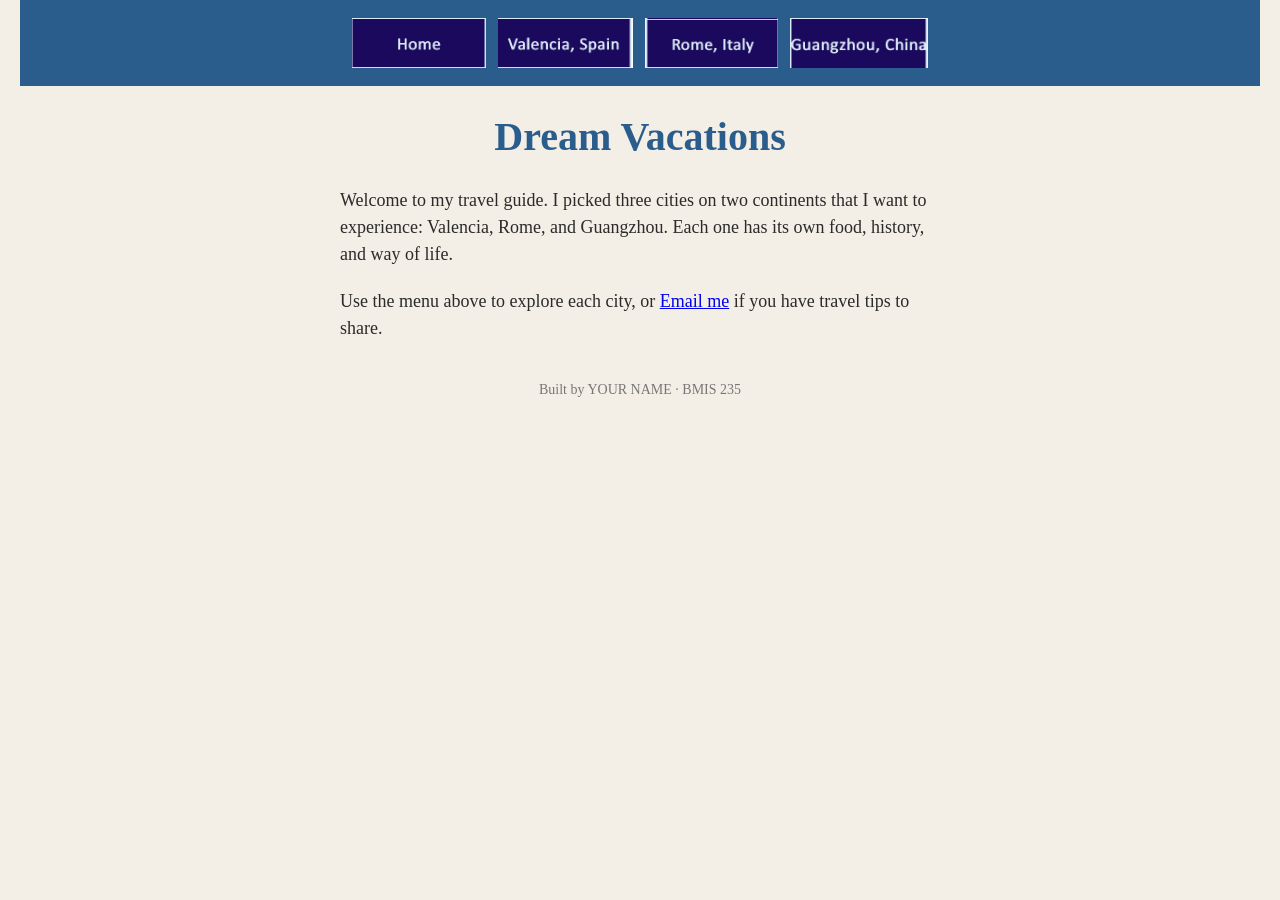
==== index.html @ 8c16be6b "Update index.html" ====
<!DOCTYPE html>
<!--
  Author: YOUR NAME
  GU username: YOUR-GU-USERNAME
  Course: BMIS 235 - HTML-3
-->
<html lang="en">
<head>
<meta charset="utf-8">
<meta name="author" content="YOUR NAME">
<title>Home</title>

<!-- this one line connects the page to the stylesheet -->
<link rel="stylesheet" href="styles.css">
</head>
<body>

<!-- ===== MENU ============================================================
     The menu is four links. Each link wraps an image instead of words.
     Build it once on this page, check that every link works,
     then copy the whole <nav> block and paste it over the menu on the
     other three pages, so every page has the exact same menu.
     ===================================================================== -->
<nav>
    <a href="index.html"><img src="img/home.png" alt="Home"></a>
    <a href="spain.html"><img src="img/spain.png" alt="Spain"></a>
    <a href="italy.html"><img src="img/italy.png" alt="Italy"></a>
    <a href="china.html"><img src="img/china.png" alt="China"></a>
   
</nav>

<h1>Dream Vacations</h1>
<p>Welcome to my travel guide. I picked three cities on two continents that I want to experience: Valencia, Rome, and Guangzhou. Each one has its own food, history, and way of life.</p>
<p>Use the menu above to explore each city, or <a href="mailto:you@zagmail.gonzaga.edu">Email me</a> if you have travel tips to share.</p>

<!-- ===== SHOWCASE ======================================================
     This box is empty on purpose. In Part 7 you paste an interactive
     graphic BETWEEN the opening <div> and the closing </div> below.
     ===================================================================== -->
<div class="showcase"></div>

<!-- Footer: fill in your name -->
<footer>Built by YOUR NAME &middot; BMIS 235</footer>

</body>
</html>
---- styles.css ----
/* =====================================================================
   styles.css  ·  YOUR BRAND
   ---------------------------------------------------------------------
   This one file is your brand guide. Every page that links to it gets
   the same font, the same colors and the same spacing.
   Change a color here once, and every page changes.

   Use the same font and colors you picked for your Excel menu images,
   so the menu and the pages look like one brand.
   ===================================================================== */

body {
    font-family: Georgia, "Times New Roman", serif;
    background-color: #f4efe6;
    color: #2b2b2b;
    margin: 0;
    padding: 0 20px 40px 20px;
}

/* the menu at the top of every page */
nav {
    background-color: #2b5d8c;
    padding: 14px;
    text-align: center;
}

/* every image inside the menu is forced to the same height.
   If your images still look different sizes, their WIDTHS are
   different: go back to Excel and make every cell the same size. */
nav img {
    height: 50px;
    margin: 4px;
    vertical-align: middle;
}

/* no underline or border around the image links */
nav a {
    text-decoration: none;
}

h1 {
    color: #2b5d8c;
    text-align: center;
    font-size: 40px;
}

p {
    max-width: 600px;
    margin: 20px auto;
    font-size: 18px;
    line-height: 1.5;
}

footer {
    text-align: center;
    font-size: 14px;
    color: #777777;
    margin-top: 40px;
}
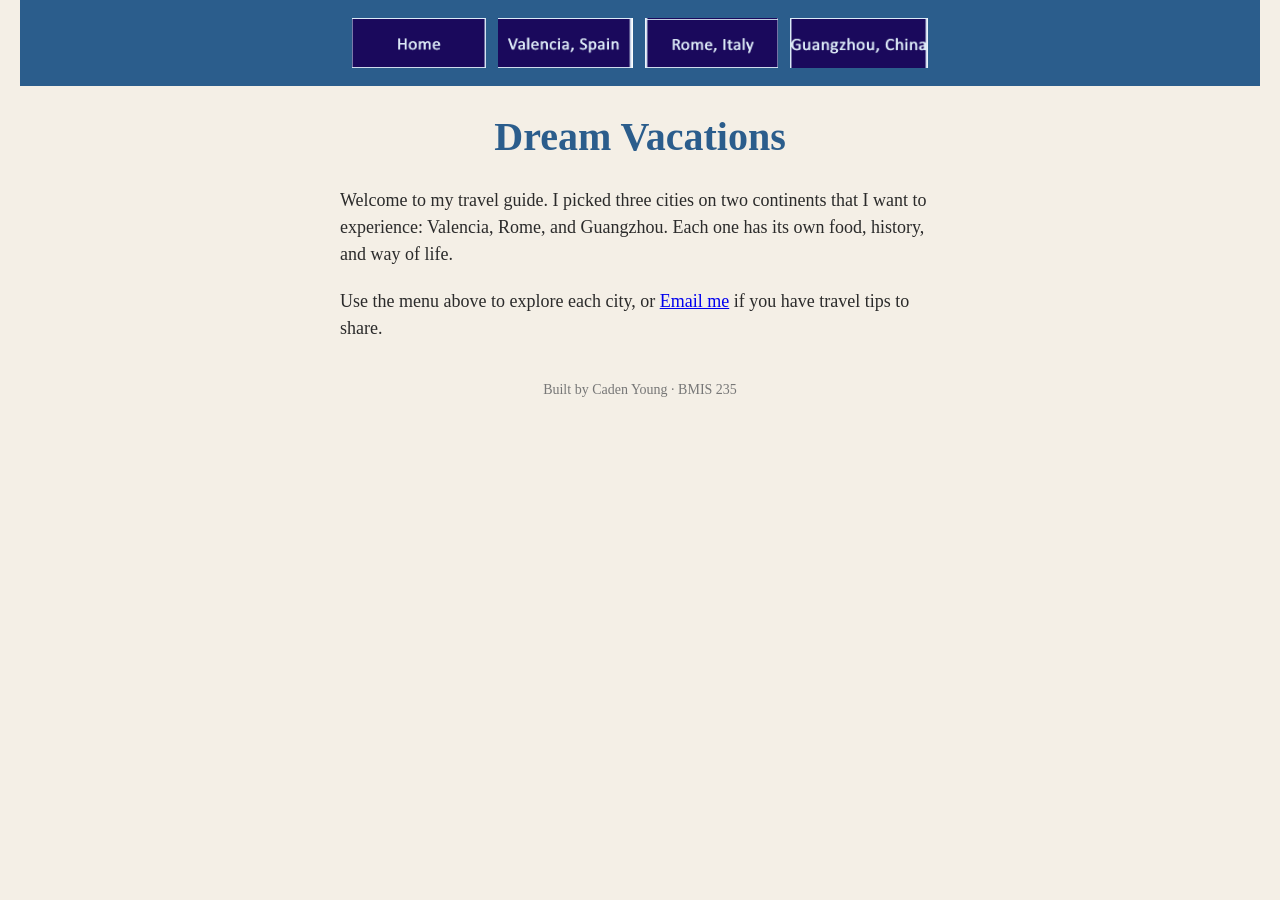
==== commit b4e052b8: "Update footer with author's name" ====
--- a/index.html
+++ b/index.html
@@ -39,8 +39,8 @@
      ===================================================================== -->
 <div class="showcase"></div>
 
-<!-- Footer: fill in your name -->
-<footer>Built by YOUR NAME &middot; BMIS 235</footer>
+<!-- Footer: Caden Young -->
+<footer>Built by Caden Young &middot; BMIS 235</footer>
 
 </body>
 </html>
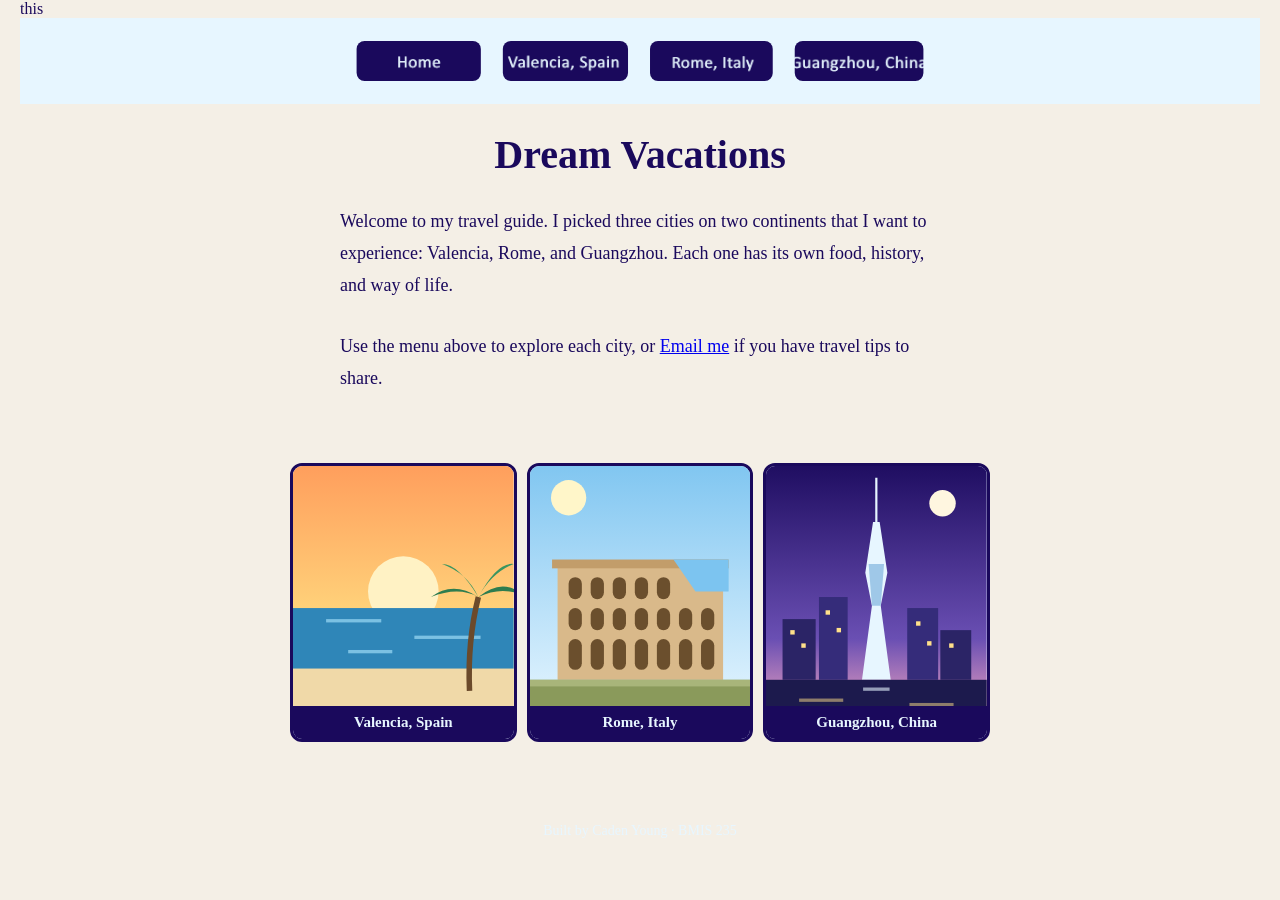
==== commit 70e55468: "Implement interactive city showcase with activities Added interactive showcase with city cards and a" ====
--- a/index.html
+++ b/index.html
@@ -1,13 +1,13 @@
-<!DOCTYPE html>
+this <!DOCTYPE html>
 <!--
-  Author: YOUR NAME
-  GU username: YOUR-GU-USERNAME
+  Author: Caden Young
+  GU username: Caden Young
   Course: BMIS 235 - HTML-3
 -->
 <html lang="en">
 <head>
 <meta charset="utf-8">
-<meta name="author" content="YOUR NAME">
+<meta name="author" content="Caden Young">
 <title>Home</title>
 
 <!-- this one line connects the page to the stylesheet -->
@@ -37,7 +37,296 @@
      This box is empty on purpose. In Part 7 you paste an interactive
      graphic BETWEEN the opening <div> and the closing </div> below.
      ===================================================================== -->
-<div class="showcase"></div>
+<div class="showcase">
+  <!-- HTML: three scenic illustrated cards (Valencia, Rome, Guangzhou) and a hidden panel that shows activity links -->
+<div class="showcase-box">
+  <div class="showcase-cards">
+
+    <button class="showcase-card" data-city="valencia" aria-label="Valencia, Spain: show things to do">
+      <svg viewBox="0 0 200 240" preserveAspectRatio="xMidYMid slice" aria-hidden="true">
+        <defs>
+          <linearGradient id="sc-sky-val" x1="0" y1="0" x2="0" y2="1">
+            <stop offset="0" stop-color="#ff9a5a"/>
+            <stop offset="0.6" stop-color="#ffd27a"/>
+            <stop offset="1" stop-color="#ffe9b8"/>
+          </linearGradient>
+        </defs>
+        <rect width="200" height="240" fill="url(#sc-sky-val)"/>
+        <circle cx="100" cy="125" r="32" fill="#fff2c4"/>
+        <rect y="140" width="200" height="55" fill="#2f86b8"/>
+        <rect y="150" x="30" width="50" height="3" fill="#8fd0ee" opacity="0.8"/>
+        <rect y="165" x="110" width="60" height="3" fill="#8fd0ee" opacity="0.8"/>
+        <rect y="178" x="50" width="40" height="3" fill="#8fd0ee" opacity="0.8"/>
+        <rect y="195" width="200" height="45" fill="#f0d9a8"/>
+        <path d="M160 215 Q158 170 168 130" stroke="#6b4a2b" stroke-width="5" fill="none"/>
+        <path d="M168 130 Q145 115 125 130 Q150 120 168 130Z" fill="#2e7d4f"/>
+        <path d="M168 130 Q190 112 208 128 Q188 120 168 130Z" fill="#2e7d4f"/>
+        <path d="M168 130 Q150 100 135 100 Q158 108 168 130Z" fill="#3a9560"/>
+        <path d="M168 130 Q185 98 200 100 Q180 108 168 130Z" fill="#3a9560"/>
+      </svg>
+      <span class="showcase-label">Valencia, Spain</span>
+    </button>
+
+    <button class="showcase-card" data-city="rome" aria-label="Rome, Italy: show things to do">
+      <svg viewBox="0 0 200 240" preserveAspectRatio="xMidYMid slice" aria-hidden="true">
+        <defs>
+          <linearGradient id="sc-sky-rome" x1="0" y1="0" x2="0" y2="1">
+            <stop offset="0" stop-color="#7cc4f0"/>
+            <stop offset="1" stop-color="#e7f6ff"/>
+          </linearGradient>
+        </defs>
+        <rect width="200" height="240" fill="url(#sc-sky-rome)"/>
+        <circle cx="35" cy="40" r="16" fill="#fff6c9"/>
+        <rect x="25" y="100" width="150" height="105" fill="#d9b98a"/>
+        <rect x="20" y="96" width="160" height="8" fill="#c29d6a"/>
+        <polygon points="130,96 180,96 180,125 150,125" fill="#7cc4f0"/>
+        <g fill="#6b4f2d">
+          <rect x="35" y="112" width="12" height="20" rx="6"/><rect x="55" y="112" width="12" height="20" rx="6"/>
+          <rect x="75" y="112" width="12" height="20" rx="6"/><rect x="95" y="112" width="12" height="20" rx="6"/>
+          <rect x="115" y="112" width="12" height="20" rx="6"/>
+          <rect x="35" y="140" width="12" height="20" rx="6"/><rect x="55" y="140" width="12" height="20" rx="6"/>
+          <rect x="75" y="140" width="12" height="20" rx="6"/><rect x="95" y="140" width="12" height="20" rx="6"/>
+          <rect x="115" y="140" width="12" height="20" rx="6"/><rect x="135" y="140" width="12" height="20" rx="6"/>
+          <rect x="155" y="140" width="12" height="20" rx="6"/>
+          <rect x="35" y="168" width="12" height="28" rx="6"/><rect x="55" y="168" width="12" height="28" rx="6"/>
+          <rect x="75" y="168" width="12" height="28" rx="6"/><rect x="95" y="168" width="12" height="28" rx="6"/>
+          <rect x="115" y="168" width="12" height="28" rx="6"/><rect x="135" y="168" width="12" height="28" rx="6"/>
+          <rect x="155" y="168" width="12" height="28" rx="6"/>
+        </g>
+        <rect y="205" width="200" height="35" fill="#8a9a5b"/>
+        <rect y="205" width="200" height="6" fill="#a8b57a"/>
+      </svg>
+      <span class="showcase-label">Rome, Italy</span>
+    </button>
+
+    <button class="showcase-card" data-city="guangzhou" aria-label="Guangzhou, China: show things to do">
+      <svg viewBox="0 0 200 240" preserveAspectRatio="xMidYMid slice" aria-hidden="true">
+        <defs>
+          <linearGradient id="sc-sky-gz" x1="0" y1="0" x2="0" y2="1">
+            <stop offset="0" stop-color="#1a095c"/>
+            <stop offset="0.7" stop-color="#6a4fb3"/>
+            <stop offset="1" stop-color="#f2a6c0"/>
+          </linearGradient>
+        </defs>
+        <rect width="200" height="240" fill="url(#sc-sky-gz)"/>
+        <circle cx="160" cy="45" r="12" fill="#fff6e0"/>
+        <rect x="15" y="150" width="30" height="55" fill="#2b2466"/>
+        <rect x="48" y="130" width="26" height="75" fill="#352c7a"/>
+        <rect x="128" y="140" width="28" height="65" fill="#352c7a"/>
+        <rect x="158" y="160" width="28" height="45" fill="#2b2466"/>
+        <g fill="#ffe08a">
+          <rect x="22" y="160" width="4" height="4"/><rect x="32" y="172" width="4" height="4"/>
+          <rect x="54" y="142" width="4" height="4"/><rect x="64" y="158" width="4" height="4"/>
+          <rect x="136" y="152" width="4" height="4"/><rect x="146" y="170" width="4" height="4"/>
+          <rect x="166" y="172" width="4" height="4"/>
+        </g>
+        <line x1="100" y1="22" x2="100" y2="62" stroke="#e7f6ff" stroke-width="2"/>
+        <polygon points="97,62 103,62 110,108 104,138 113,205 87,205 96,138 90,108" fill="#e7f6ff"/>
+        <polygon points="93,100 107,100 104,138 96,138" fill="#9fc8e8"/>
+        <rect y="205" width="200" height="35" fill="#1c1a4d"/>
+        <rect x="88" y="212" width="24" height="3" fill="#e7f6ff" opacity="0.6"/>
+        <rect x="30" y="222" width="40" height="3" fill="#ffe08a" opacity="0.5"/>
+        <rect x="130" y="226" width="40" height="3" fill="#ffe08a" opacity="0.5"/>
+      </svg>
+      <span class="showcase-label">Guangzhou, China</span>
+    </button>
+
+  </div>
+
+  <div class="showcase-panel" id="showcase-panel" hidden>
+    <button class="showcase-close" id="showcase-close" aria-label="Close panel">&times;</button>
+    <div class="showcase-title" id="showcase-title"></div>
+    <div class="showcase-sub">Popular things to do (opens a Google search in a new tab):</div>
+    <ul class="showcase-links" id="showcase-links"></ul>
+  </div>
+</div>
+
+<!-- CSS: styles the cards, the hover zoom, and the pop-up panel. Every rule starts with .showcase so it can't affect the rest of the page -->
+<style>
+  .showcase-box {
+    position: relative;
+    max-width: 700px;
+    min-height: 360px;
+    margin: 20px auto;
+    display: flex;
+    align-items: center;
+    font-family: Georgia, "Times New Roman", serif;
+    color: #1a095c;
+  }
+  .showcase-cards {
+    display: grid;
+    grid-template-columns: repeat(3, 1fr);
+    gap: 10px;
+    width: 100%;
+  }
+  .showcase-card {
+    border: 3px solid #1a095c;
+    border-radius: 12px;
+    padding: 0;
+    background: #e7f6ff;
+    cursor: pointer;
+    overflow: hidden;
+    font-family: inherit;
+    transition: transform 0.2s ease, box-shadow 0.2s ease;
+  }
+  .showcase-card:hover,
+  .showcase-card:focus {
+    transform: scale(1.05);
+    box-shadow: 0 6px 14px rgba(26, 9, 92, 0.35);
+    outline: none;
+  }
+  .showcase-card svg {
+    display: block;
+    width: 100%;
+    height: 240px;
+  }
+  .showcase-label {
+    display: block;
+    padding: 8px 4px;
+    font-size: 15px;
+    font-weight: bold;
+    color: #e7f6ff;
+    background: #1a095c;
+  }
+  .showcase-panel {
+    position: absolute;
+    top: 0;
+    left: 0;
+    right: 0;
+    bottom: 0;
+    box-sizing: border-box;
+    padding: 20px;
+    overflow-y: auto;
+    background: #e7f6ff;
+    border: 3px solid #1a095c;
+    border-radius: 12px;
+  }
+  .showcase-panel[hidden] {
+    display: none;
+  }
+  .showcase-close {
+    position: absolute;
+    top: 8px;
+    right: 12px;
+    border: none;
+    background: #1a095c;
+    color: #e7f6ff;
+    width: 32px;
+    height: 32px;
+    border-radius: 50%;
+    font-size: 20px;
+    line-height: 1;
+    cursor: pointer;
+  }
+  .showcase-title {
+    font-size: 24px;
+    font-weight: bold;
+    margin: 0 40px 6px 0;
+  }
+  .showcase-sub {
+    font-size: 15px;
+    margin-bottom: 12px;
+  }
+  .showcase-links {
+    list-style: none;
+    margin: 0;
+    padding: 0;
+  }
+  .showcase-links li {
+    margin-bottom: 10px;
+  }
+  .showcase-links a {
+    display: block;
+    padding: 10px 14px;
+    background: #1a095c;
+    color: #e7f6ff;
+    text-decoration: none;
+    border-radius: 8px;
+    font-size: 16px;
+  }
+  .showcase-links a:hover {
+    opacity: 0.85;
+  }
+  @media (max-width: 500px) {
+    .showcase-card svg { height: 170px; }
+    .showcase-label { font-size: 12px; }
+    .showcase-box { min-height: 340px; }
+    .showcase-title { font-size: 20px; }
+  }
+</style>
+
+<!-- JavaScript: opens the panel with the clicked city's activity links, and closes it with the X button or the Escape key -->
+<script>
+  (function () {
+    var cities = {
+      valencia: {
+        name: "Valencia, Spain",
+        activities: [
+          ["Visit the City of Arts and Sciences", "City of Arts and Sciences Valencia"],
+          ["Relax at Malvarrosa Beach", "Malvarrosa Beach Valencia"],
+          ["Eat authentic paella", "best paella in Valencia Spain"],
+          ["Bike through Turia Gardens", "Turia Gardens Valencia"]
+        ]
+      },
+      rome: {
+        name: "Rome, Italy",
+        activities: [
+          ["Tour the Colosseum", "Colosseum tickets Rome"],
+          ["Explore the Vatican Museums", "Vatican Museums Rome"],
+          ["Toss a coin in the Trevi Fountain", "Trevi Fountain Rome"],
+          ["Walk through the Roman Forum", "Roman Forum Rome tour"]
+        ]
+      },
+      guangzhou: {
+        name: "Guangzhou, China",
+        activities: [
+          ["Go up the Canton Tower", "Canton Tower Guangzhou"],
+          ["Try dim sum", "best dim sum in Guangzhou"],
+          ["Take a Pearl River night cruise", "Pearl River night cruise Guangzhou"],
+          ["Visit Chen Clan Ancestral Hall", "Chen Clan Ancestral Hall Guangzhou"]
+        ]
+      }
+    };
+
+    var panel = document.getElementById("showcase-panel");
+    var title = document.getElementById("showcase-title");
+    var list = document.getElementById("showcase-links");
+    var closeBtn = document.getElementById("showcase-close");
+    var cards = document.querySelectorAll(".showcase-card");
+
+    function openPanel(key) {
+      var city = cities[key];
+      title.textContent = city.name;
+      list.innerHTML = "";
+      city.activities.forEach(function (item) {
+        var li = document.createElement("li");
+        var a = document.createElement("a");
+        a.textContent = item[0];
+        a.href = "https://www.google.com/search?q=" + encodeURIComponent(item[1]);
+        a.target = "_blank";
+        a.rel = "noopener";
+        li.appendChild(a);
+        list.appendChild(li);
+      });
+      panel.hidden = false;
+    }
+
+    function closePanel() {
+      panel.hidden = true;
+    }
+
+    cards.forEach(function (card) {
+      card.addEventListener("click", function () {
+        openPanel(card.getAttribute("data-city"));
+      });
+    });
+    closeBtn.addEventListener("click", closePanel);
+    document.addEventListener("keydown", function (e) {
+      if (e.key === "Escape") closePanel();
+    });
+  })();
+</script>
+</div>
 
 <!-- Footer: Caden Young -->
 <footer>Built by Caden Young &middot; BMIS 235</footer>
--- a/styles.css
+++ b/styles.css
@@ -12,7 +12,7 @@
 body {
     font-family: Georgia, "Times New Roman", serif;
     background-color: #f4efe6;
-    color: #2b2b2b;
+    color: #1a095c;
     margin: 0;
     padding: 0 20px 40px 20px;
 }
@@ -31,7 +31,9 @@
     height: 50px;
     margin: 4px;
     vertical-align: middle;
+    clip-path: inset(5px round 8px);
 }
+
 
 /* no underline or border around the image links */
 nav a {
@@ -39,21 +41,29 @@
 }
 
 h1 {
-    color: #2b5d8c;
+    color: #1a095c;
     text-align: center;
     font-size: 40px;
 }
 
 p {
     max-width: 600px;
-    margin: 20px auto;
+    margin: 20px auto 28px auto;
     font-size: 18px;
-    line-height: 1.5;
+    line-height: 1.8;
 }
 
 footer {
     text-align: center;
     font-size: 14px;
-    color: #777777;
+    color: #e7f6ff;
     margin-top: 40px;
 }
+nav a:hover img {
+    opacity: 0.75;
+}
+nav {
+    background-color: #e7f6ff;
+    padding: 14px;
+    text-align: center;
+}
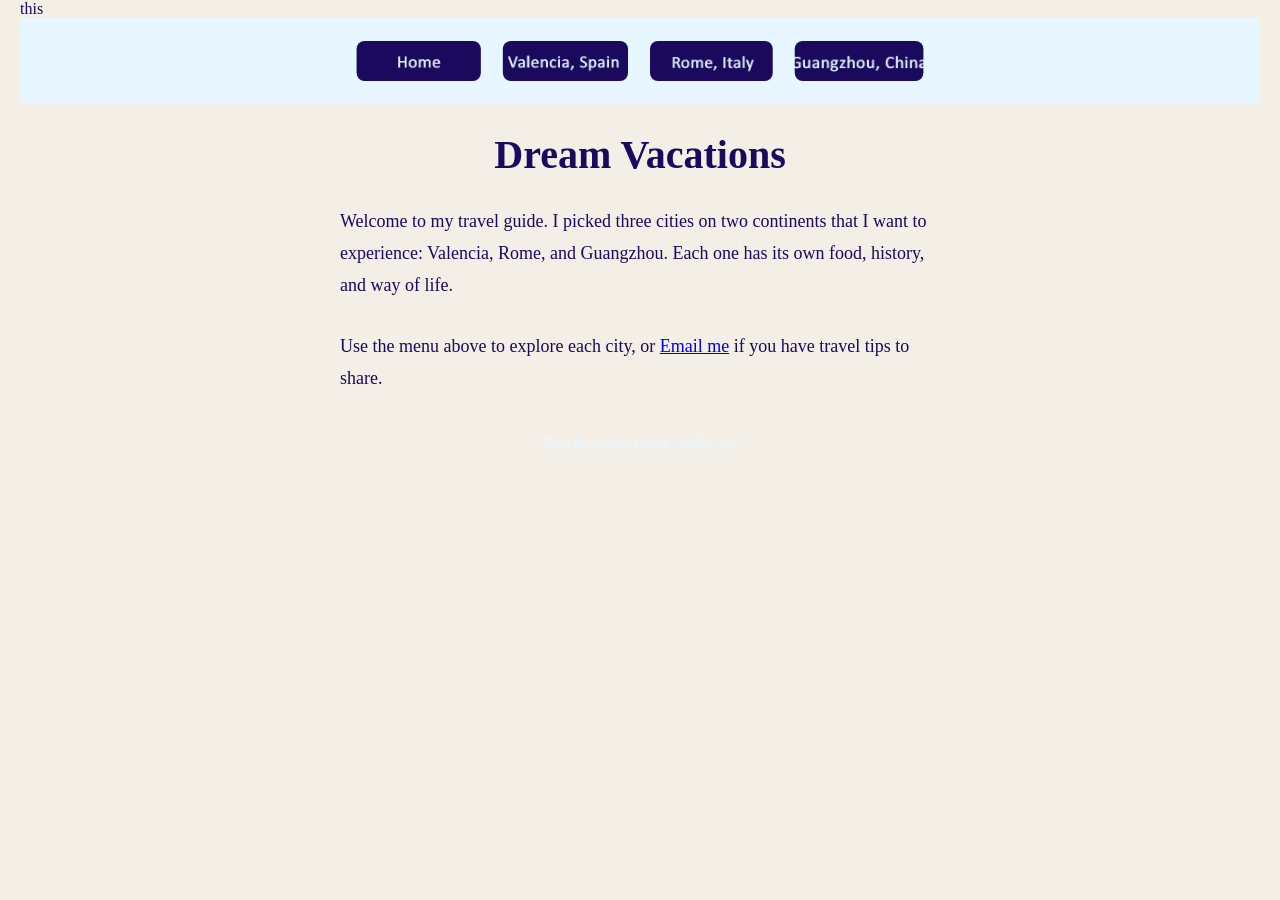
==== commit 0568ba5d: "Remove city showcase buttons and related code Removed the buttons for Valencia, Rome, and Guangzhou " ====
--- a/index.html
+++ b/index.html
@@ -42,292 +42,6 @@
 <div class="showcase-box">
   <div class="showcase-cards">
 
-    <button class="showcase-card" data-city="valencia" aria-label="Valencia, Spain: show things to do">
-      <svg viewBox="0 0 200 240" preserveAspectRatio="xMidYMid slice" aria-hidden="true">
-        <defs>
-          <linearGradient id="sc-sky-val" x1="0" y1="0" x2="0" y2="1">
-            <stop offset="0" stop-color="#ff9a5a"/>
-            <stop offset="0.6" stop-color="#ffd27a"/>
-            <stop offset="1" stop-color="#ffe9b8"/>
-          </linearGradient>
-        </defs>
-        <rect width="200" height="240" fill="url(#sc-sky-val)"/>
-        <circle cx="100" cy="125" r="32" fill="#fff2c4"/>
-        <rect y="140" width="200" height="55" fill="#2f86b8"/>
-        <rect y="150" x="30" width="50" height="3" fill="#8fd0ee" opacity="0.8"/>
-        <rect y="165" x="110" width="60" height="3" fill="#8fd0ee" opacity="0.8"/>
-        <rect y="178" x="50" width="40" height="3" fill="#8fd0ee" opacity="0.8"/>
-        <rect y="195" width="200" height="45" fill="#f0d9a8"/>
-        <path d="M160 215 Q158 170 168 130" stroke="#6b4a2b" stroke-width="5" fill="none"/>
-        <path d="M168 130 Q145 115 125 130 Q150 120 168 130Z" fill="#2e7d4f"/>
-        <path d="M168 130 Q190 112 208 128 Q188 120 168 130Z" fill="#2e7d4f"/>
-        <path d="M168 130 Q150 100 135 100 Q158 108 168 130Z" fill="#3a9560"/>
-        <path d="M168 130 Q185 98 200 100 Q180 108 168 130Z" fill="#3a9560"/>
-      </svg>
-      <span class="showcase-label">Valencia, Spain</span>
-    </button>
-
-    <button class="showcase-card" data-city="rome" aria-label="Rome, Italy: show things to do">
-      <svg viewBox="0 0 200 240" preserveAspectRatio="xMidYMid slice" aria-hidden="true">
-        <defs>
-          <linearGradient id="sc-sky-rome" x1="0" y1="0" x2="0" y2="1">
-            <stop offset="0" stop-color="#7cc4f0"/>
-            <stop offset="1" stop-color="#e7f6ff"/>
-          </linearGradient>
-        </defs>
-        <rect width="200" height="240" fill="url(#sc-sky-rome)"/>
-        <circle cx="35" cy="40" r="16" fill="#fff6c9"/>
-        <rect x="25" y="100" width="150" height="105" fill="#d9b98a"/>
-        <rect x="20" y="96" width="160" height="8" fill="#c29d6a"/>
-        <polygon points="130,96 180,96 180,125 150,125" fill="#7cc4f0"/>
-        <g fill="#6b4f2d">
-          <rect x="35" y="112" width="12" height="20" rx="6"/><rect x="55" y="112" width="12" height="20" rx="6"/>
-          <rect x="75" y="112" width="12" height="20" rx="6"/><rect x="95" y="112" width="12" height="20" rx="6"/>
-          <rect x="115" y="112" width="12" height="20" rx="6"/>
-          <rect x="35" y="140" width="12" height="20" rx="6"/><rect x="55" y="140" width="12" height="20" rx="6"/>
-          <rect x="75" y="140" width="12" height="20" rx="6"/><rect x="95" y="140" width="12" height="20" rx="6"/>
-          <rect x="115" y="140" width="12" height="20" rx="6"/><rect x="135" y="140" width="12" height="20" rx="6"/>
-          <rect x="155" y="140" width="12" height="20" rx="6"/>
-          <rect x="35" y="168" width="12" height="28" rx="6"/><rect x="55" y="168" width="12" height="28" rx="6"/>
-          <rect x="75" y="168" width="12" height="28" rx="6"/><rect x="95" y="168" width="12" height="28" rx="6"/>
-          <rect x="115" y="168" width="12" height="28" rx="6"/><rect x="135" y="168" width="12" height="28" rx="6"/>
-          <rect x="155" y="168" width="12" height="28" rx="6"/>
-        </g>
-        <rect y="205" width="200" height="35" fill="#8a9a5b"/>
-        <rect y="205" width="200" height="6" fill="#a8b57a"/>
-      </svg>
-      <span class="showcase-label">Rome, Italy</span>
-    </button>
-
-    <button class="showcase-card" data-city="guangzhou" aria-label="Guangzhou, China: show things to do">
-      <svg viewBox="0 0 200 240" preserveAspectRatio="xMidYMid slice" aria-hidden="true">
-        <defs>
-          <linearGradient id="sc-sky-gz" x1="0" y1="0" x2="0" y2="1">
-            <stop offset="0" stop-color="#1a095c"/>
-            <stop offset="0.7" stop-color="#6a4fb3"/>
-            <stop offset="1" stop-color="#f2a6c0"/>
-          </linearGradient>
-        </defs>
-        <rect width="200" height="240" fill="url(#sc-sky-gz)"/>
-        <circle cx="160" cy="45" r="12" fill="#fff6e0"/>
-        <rect x="15" y="150" width="30" height="55" fill="#2b2466"/>
-        <rect x="48" y="130" width="26" height="75" fill="#352c7a"/>
-        <rect x="128" y="140" width="28" height="65" fill="#352c7a"/>
-        <rect x="158" y="160" width="28" height="45" fill="#2b2466"/>
-        <g fill="#ffe08a">
-          <rect x="22" y="160" width="4" height="4"/><rect x="32" y="172" width="4" height="4"/>
-          <rect x="54" y="142" width="4" height="4"/><rect x="64" y="158" width="4" height="4"/>
-          <rect x="136" y="152" width="4" height="4"/><rect x="146" y="170" width="4" height="4"/>
-          <rect x="166" y="172" width="4" height="4"/>
-        </g>
-        <line x1="100" y1="22" x2="100" y2="62" stroke="#e7f6ff" stroke-width="2"/>
-        <polygon points="97,62 103,62 110,108 104,138 113,205 87,205 96,138 90,108" fill="#e7f6ff"/>
-        <polygon points="93,100 107,100 104,138 96,138" fill="#9fc8e8"/>
-        <rect y="205" width="200" height="35" fill="#1c1a4d"/>
-        <rect x="88" y="212" width="24" height="3" fill="#e7f6ff" opacity="0.6"/>
-        <rect x="30" y="222" width="40" height="3" fill="#ffe08a" opacity="0.5"/>
-        <rect x="130" y="226" width="40" height="3" fill="#ffe08a" opacity="0.5"/>
-      </svg>
-      <span class="showcase-label">Guangzhou, China</span>
-    </button>
-
-  </div>
-
-  <div class="showcase-panel" id="showcase-panel" hidden>
-    <button class="showcase-close" id="showcase-close" aria-label="Close panel">&times;</button>
-    <div class="showcase-title" id="showcase-title"></div>
-    <div class="showcase-sub">Popular things to do (opens a Google search in a new tab):</div>
-    <ul class="showcase-links" id="showcase-links"></ul>
-  </div>
-</div>
-
-<!-- CSS: styles the cards, the hover zoom, and the pop-up panel. Every rule starts with .showcase so it can't affect the rest of the page -->
-<style>
-  .showcase-box {
-    position: relative;
-    max-width: 700px;
-    min-height: 360px;
-    margin: 20px auto;
-    display: flex;
-    align-items: center;
-    font-family: Georgia, "Times New Roman", serif;
-    color: #1a095c;
-  }
-  .showcase-cards {
-    display: grid;
-    grid-template-columns: repeat(3, 1fr);
-    gap: 10px;
-    width: 100%;
-  }
-  .showcase-card {
-    border: 3px solid #1a095c;
-    border-radius: 12px;
-    padding: 0;
-    background: #e7f6ff;
-    cursor: pointer;
-    overflow: hidden;
-    font-family: inherit;
-    transition: transform 0.2s ease, box-shadow 0.2s ease;
-  }
-  .showcase-card:hover,
-  .showcase-card:focus {
-    transform: scale(1.05);
-    box-shadow: 0 6px 14px rgba(26, 9, 92, 0.35);
-    outline: none;
-  }
-  .showcase-card svg {
-    display: block;
-    width: 100%;
-    height: 240px;
-  }
-  .showcase-label {
-    display: block;
-    padding: 8px 4px;
-    font-size: 15px;
-    font-weight: bold;
-    color: #e7f6ff;
-    background: #1a095c;
-  }
-  .showcase-panel {
-    position: absolute;
-    top: 0;
-    left: 0;
-    right: 0;
-    bottom: 0;
-    box-sizing: border-box;
-    padding: 20px;
-    overflow-y: auto;
-    background: #e7f6ff;
-    border: 3px solid #1a095c;
-    border-radius: 12px;
-  }
-  .showcase-panel[hidden] {
-    display: none;
-  }
-  .showcase-close {
-    position: absolute;
-    top: 8px;
-    right: 12px;
-    border: none;
-    background: #1a095c;
-    color: #e7f6ff;
-    width: 32px;
-    height: 32px;
-    border-radius: 50%;
-    font-size: 20px;
-    line-height: 1;
-    cursor: pointer;
-  }
-  .showcase-title {
-    font-size: 24px;
-    font-weight: bold;
-    margin: 0 40px 6px 0;
-  }
-  .showcase-sub {
-    font-size: 15px;
-    margin-bottom: 12px;
-  }
-  .showcase-links {
-    list-style: none;
-    margin: 0;
-    padding: 0;
-  }
-  .showcase-links li {
-    margin-bottom: 10px;
-  }
-  .showcase-links a {
-    display: block;
-    padding: 10px 14px;
-    background: #1a095c;
-    color: #e7f6ff;
-    text-decoration: none;
-    border-radius: 8px;
-    font-size: 16px;
-  }
-  .showcase-links a:hover {
-    opacity: 0.85;
-  }
-  @media (max-width: 500px) {
-    .showcase-card svg { height: 170px; }
-    .showcase-label { font-size: 12px; }
-    .showcase-box { min-height: 340px; }
-    .showcase-title { font-size: 20px; }
-  }
-</style>
-
-<!-- JavaScript: opens the panel with the clicked city's activity links, and closes it with the X button or the Escape key -->
-<script>
-  (function () {
-    var cities = {
-      valencia: {
-        name: "Valencia, Spain",
-        activities: [
-          ["Visit the City of Arts and Sciences", "City of Arts and Sciences Valencia"],
-          ["Relax at Malvarrosa Beach", "Malvarrosa Beach Valencia"],
-          ["Eat authentic paella", "best paella in Valencia Spain"],
-          ["Bike through Turia Gardens", "Turia Gardens Valencia"]
-        ]
-      },
-      rome: {
-        name: "Rome, Italy",
-        activities: [
-          ["Tour the Colosseum", "Colosseum tickets Rome"],
-          ["Explore the Vatican Museums", "Vatican Museums Rome"],
-          ["Toss a coin in the Trevi Fountain", "Trevi Fountain Rome"],
-          ["Walk through the Roman Forum", "Roman Forum Rome tour"]
-        ]
-      },
-      guangzhou: {
-        name: "Guangzhou, China",
-        activities: [
-          ["Go up the Canton Tower", "Canton Tower Guangzhou"],
-          ["Try dim sum", "best dim sum in Guangzhou"],
-          ["Take a Pearl River night cruise", "Pearl River night cruise Guangzhou"],
-          ["Visit Chen Clan Ancestral Hall", "Chen Clan Ancestral Hall Guangzhou"]
-        ]
-      }
-    };
-
-    var panel = document.getElementById("showcase-panel");
-    var title = document.getElementById("showcase-title");
-    var list = document.getElementById("showcase-links");
-    var closeBtn = document.getElementById("showcase-close");
-    var cards = document.querySelectorAll(".showcase-card");
-
-    function openPanel(key) {
-      var city = cities[key];
-      title.textContent = city.name;
-      list.innerHTML = "";
-      city.activities.forEach(function (item) {
-        var li = document.createElement("li");
-        var a = document.createElement("a");
-        a.textContent = item[0];
-        a.href = "https://www.google.com/search?q=" + encodeURIComponent(item[1]);
-        a.target = "_blank";
-        a.rel = "noopener";
-        li.appendChild(a);
-        list.appendChild(li);
-      });
-      panel.hidden = false;
-    }
-
-    function closePanel() {
-      panel.hidden = true;
-    }
-
-    cards.forEach(function (card) {
-      card.addEventListener("click", function () {
-        openPanel(card.getAttribute("data-city"));
-      });
-    });
-    closeBtn.addEventListener("click", closePanel);
-    document.addEventListener("keydown", function (e) {
-      if (e.key === "Escape") closePanel();
-    });
-  })();
-</script>
-</div>
-
 <!-- Footer: Caden Young -->
 <footer>Built by Caden Young &middot; BMIS 235</footer>
 
--- a/styles.css
+++ b/styles.css
@@ -19,7 +19,7 @@
 
 /* the menu at the top of every page */
 nav {
-    background-color: #2b5d8c;
+    background-color: #006994;
     padding: 14px;
     text-align: center;
 }
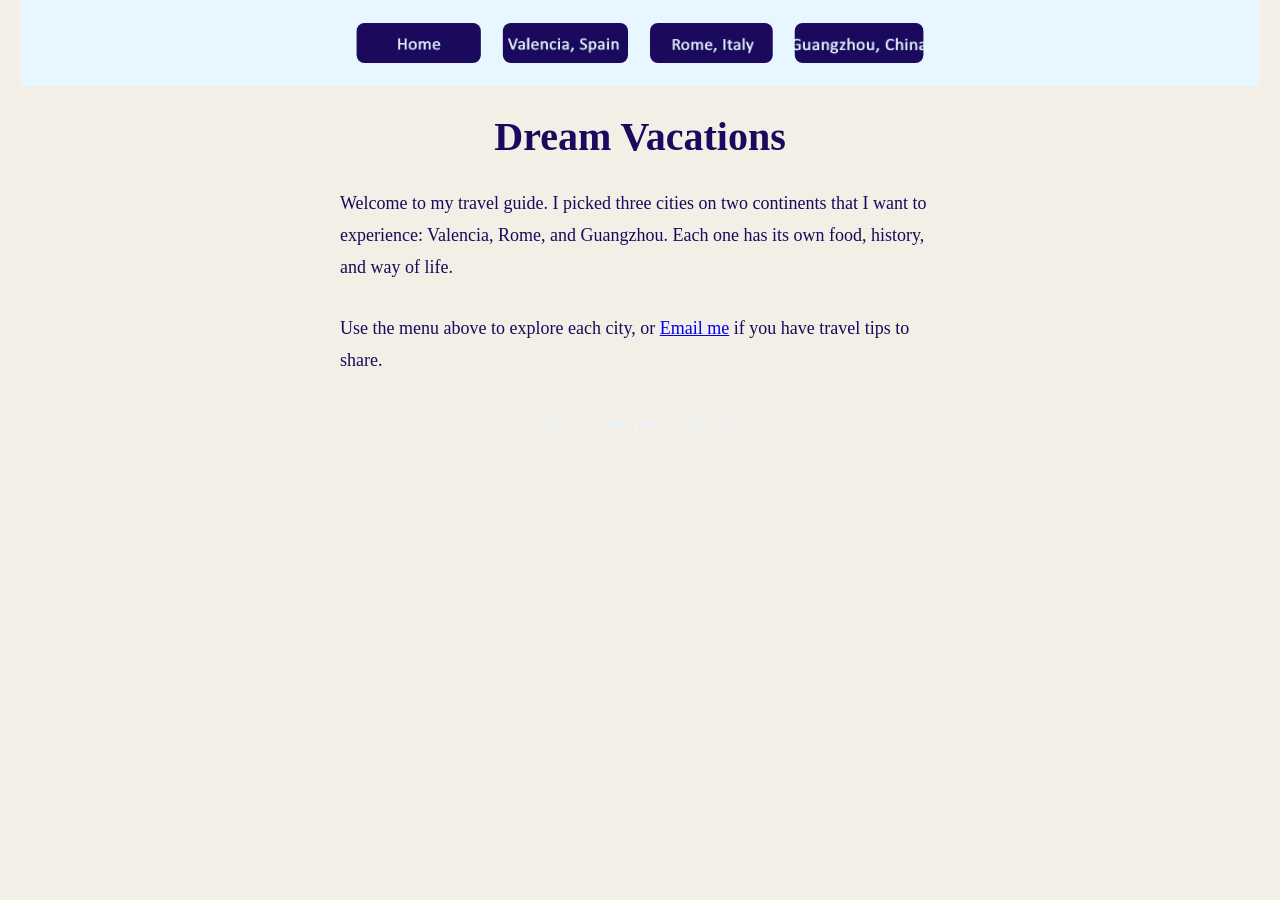
==== commit 09a8762b: "Fix DOCTYPE declaration in index.html" ====
--- a/index.html
+++ b/index.html
@@ -1,4 +1,4 @@
-this <!DOCTYPE html>
+<!DOCTYPE html>
 <!--
   Author: Caden Young
   GU username: Caden Young
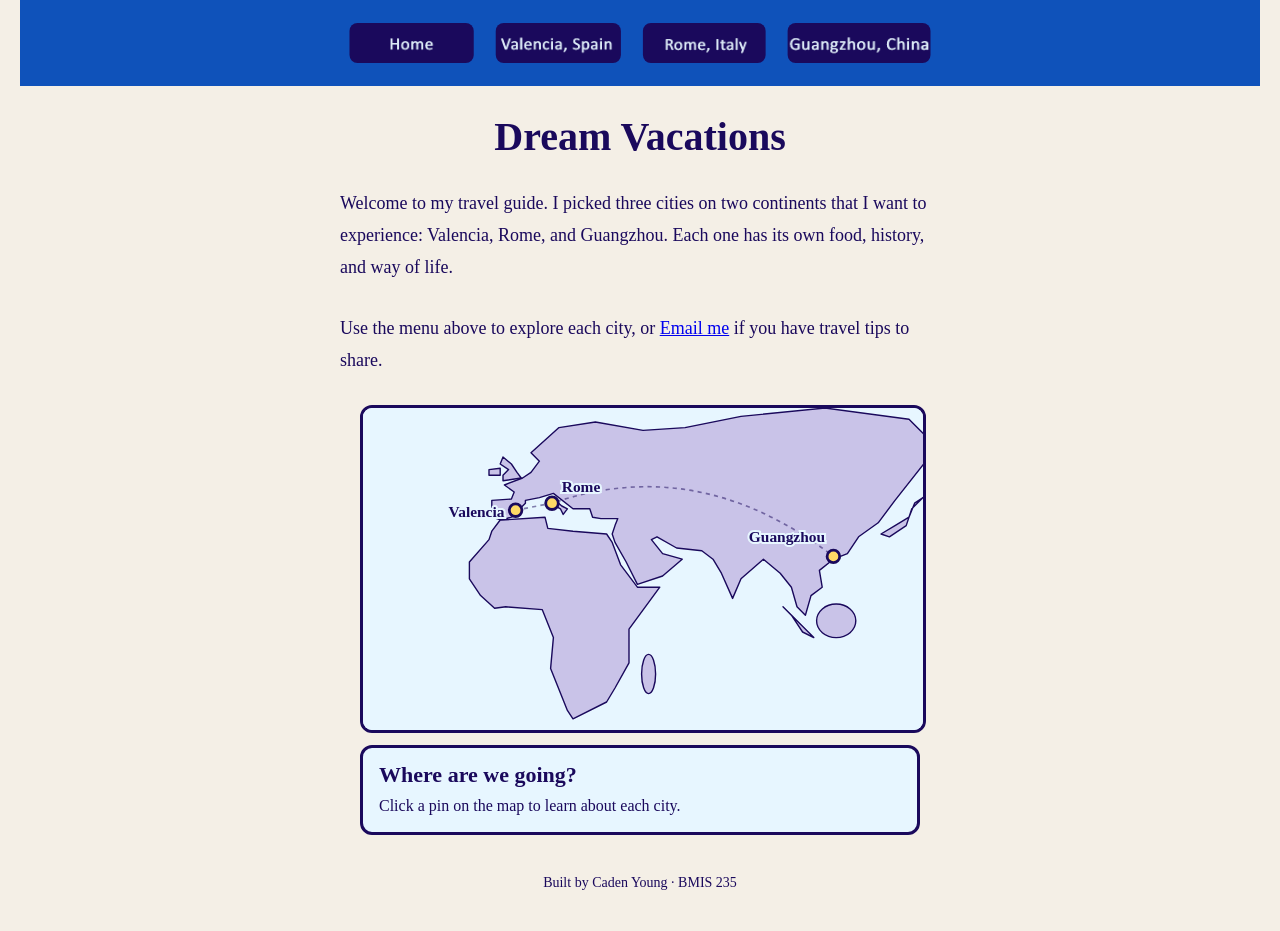
==== commit 018cbb7f: "Add interactive map with city pins and info" ====
--- a/index.html
+++ b/index.html
@@ -38,10 +38,192 @@
      graphic BETWEEN the opening <div> and the closing </div> below.
      ===================================================================== -->
 <div class="showcase">
-  <!-- HTML: three scenic illustrated cards (Valencia, Rome, Guangzhou) and a hidden panel that shows activity links -->
-<div class="showcase-box">
-  <div class="showcase-cards">
-
+  <!-- HTML: a simplified drawn map with three clickable pins, plus an info box that updates when a pin is chosen -->
+<div class="showcase-mapwrap">
+  <svg class="showcase-map" viewBox="250 28 400 230" role="img" aria-label="Map showing Valencia, Rome and Guangzhou">
+    <rect x="250" y="28" width="400" height="230" class="showcase-ocean"/>
+
+    <g class="showcase-land">
+      <!-- Eurasia -->
+      <path d="M349 108 L342 106 L342 94 L356 93 L358 88 L351 83 L364 78 L370 74 L376 66 L370 60 L390 42 L416 38 L450 44 L480 42 L520 34 L580 28 L640 36 L660 56 L630 94 L618 110 L604 120 L596 132 L586 136 L576 144 L578 156 L570 162 L566 176 L560 170 L556 156 L548 146 L536 136 L520 150 L514 164 L506 146 L500 136 L492 130 L474 128 L460 120 L456 122 L464 132 L478 136 L464 148 L446 154 L438 138 L430 124 L428 118 L430 112 L432 107 L420 107 L414 106 L412 100 L406 100 L400 100 L386 89 L376 92 L366 94 L366 96 L360 102 L359 104 L356 106 Z"/>
+      <!-- Italy -->
+      <path d="M385 92 L392 98 L396 100 L393 104 L391 100 L384 96 Z"/>
+      <!-- Africa -->
+      <path d="M349 108 L380 106 L382 114 L400 116 L424 118 L428 124 L434 140 L446 156 L462 156 L440 186 L440 210 L430 228 L424 238 L400 250 L396 244 L384 214 L386 192 L378 172 L352 170 L344 171 L334 162 L326 150 L326 138 L340 122 L342 116 L348 108 Z"/>
+      <!-- British Isles, Japan, Sumatra, Borneo, Madagascar -->
+      <path d="M350 80 L363 78 L360 74 L356 68 L350 63 L348 68 L354 72 L350 76 Z"/>
+      <path d="M340 76 L348 76 L348 71 L340 72 Z"/>
+      <path d="M620 118 L630 112 L640 106 L644 96 L650 92 L642 100 L638 112 L626 120 Z"/>
+      <path d="M550 170 L572 192 L564 188 L556 176 Z"/>
+      <ellipse cx="588" cy="180" rx="14" ry="12"/>
+      <ellipse cx="454" cy="218" rx="5" ry="14"/>
+    </g>
+
+    <!-- dashed line connecting the three cities -->
+    <path class="showcase-route" d="M359 101 L385 96 Q 490 60 586 134"/>
+
+    <!-- pins: click or press Enter on one to show its info -->
+    <g class="showcase-pin" data-city="valencia" tabindex="0" role="button" aria-label="Valencia, Spain">
+      <circle class="showcase-pulse" cx="359" cy="101" r="4"/>
+      <circle class="showcase-hit" cx="359" cy="101" r="11"/>
+      <circle class="showcase-dot" cx="359" cy="101" r="4.5"/>
+      <text class="showcase-pinlabel" x="351" y="106" text-anchor="end">Valencia</text>
+    </g>
+    <g class="showcase-pin" data-city="rome" tabindex="0" role="button" aria-label="Rome, Italy">
+      <circle class="showcase-pulse" cx="385" cy="96" r="4"/>
+      <circle class="showcase-hit" cx="385" cy="96" r="11"/>
+      <circle class="showcase-dot" cx="385" cy="96" r="4.5"/>
+      <text class="showcase-pinlabel" x="392" y="88" text-anchor="start">Rome</text>
+    </g>
+    <g class="showcase-pin" data-city="guangzhou" tabindex="0" role="button" aria-label="Guangzhou, China">
+      <circle class="showcase-pulse" cx="586" cy="134" r="4"/>
+      <circle class="showcase-hit" cx="586" cy="134" r="11"/>
+      <circle class="showcase-dot" cx="586" cy="134" r="4.5"/>
+      <text class="showcase-pinlabel" x="580" y="124" text-anchor="end">Guangzhou</text>
+    </g>
+  </svg>
+
+  <div class="showcase-info" id="showcase-info" aria-live="polite">
+    <div class="showcase-name">Where are we going?</div>
+    <div class="showcase-fact">Click a pin on the map to learn about each city.</div>
+  </div>
+</div>
+
+<!-- CSS: sizes the map, colors the land and ocean, animates the pins, and styles the info box. Every rule starts with .showcase -->
+<style>
+  .showcase-mapwrap {
+    max-width: 560px;
+    margin: 20px auto;
+    font-family: Georgia, "Times New Roman", serif;
+    color: #1a095c;
+  }
+  .showcase-map {
+    display: block;
+    width: 100%;
+    height: auto;
+    border: 3px solid #1a095c;
+    border-radius: 12px;
+    background: #e7f6ff;
+  }
+  .showcase-ocean { fill: #e7f6ff; }
+  .showcase-land path, .showcase-land ellipse { fill: #c9c3e8; stroke: #1a095c; stroke-width: 1; stroke-linejoin: round; }
+  .showcase-route { fill: none; stroke: #1a095c; stroke-width: 1.2; stroke-dasharray: 3 3; opacity: 0.5; }
+  .showcase-pin { cursor: pointer; outline: none; }
+  .showcase-hit { fill: transparent; }
+  .showcase-dot { fill: #ffd966; stroke: #1a095c; stroke-width: 2; transition: fill 0.2s ease; }
+  .showcase-pulse {
+    fill: #1a095c;
+    transform-box: fill-box;
+    transform-origin: center;
+    animation: showcase-pulse 2s ease-out infinite;
+  }
+  .showcase-pin:hover .showcase-dot, .showcase-pin:focus .showcase-dot { fill: #ffffff; }
+  .showcase-pin.showcase-selected .showcase-dot { fill: #1a095c; stroke: #ffd966; }
+  .showcase-pinlabel {
+    font-family: Georgia, "Times New Roman", serif;
+    font-size: 11px;
+    font-weight: bold;
+    fill: #1a095c;
+    stroke: #e7f6ff;
+    stroke-width: 3px;
+    paint-order: stroke;
+    pointer-events: none;
+  }
+  @keyframes showcase-pulse {
+    from { transform: scale(1); opacity: 0.6; }
+    to { transform: scale(3.2); opacity: 0; }
+  }
+  .showcase-info {
+    margin-top: 12px;
+    padding: 14px 16px;
+    min-height: 90px;
+    box-sizing: border-box;
+    background: #e7f6ff;
+    border: 3px solid #1a095c;
+    border-radius: 12px;
+  }
+  .showcase-name { font-size: 22px; font-weight: bold; margin-bottom: 6px; }
+  .showcase-fact { font-size: 16px; line-height: 1.5; }
+  .showcase-visit {
+    display: inline-block;
+    margin-top: 10px;
+    padding: 8px 16px;
+    background: #1a095c;
+    color: #e7f6ff;
+    text-decoration: none;
+    border-radius: 8px;
+    font-size: 15px;
+  }
+  .showcase-visit:hover { opacity: 0.85; }
+  @media (max-width: 500px) {
+    .showcase-name { font-size: 19px; }
+    .showcase-fact { font-size: 15px; }
+  }
+  @media (prefers-reduced-motion: reduce) {
+    .showcase-pulse { animation: none; opacity: 0; }
+  }
+</style>
+
+<!-- JavaScript: when a pin is clicked (or Enter/Space is pressed), fills the info box with that city's name, fun fact and a link to its page -->
+<script>
+  (function () {
+    var cities = {
+      valencia: {
+        name: "Valencia, Spain",
+        fact: "Valencia is the birthplace of paella, and its futuristic City of Arts and Sciences sits in a former riverbed that was turned into a park.",
+        page: "spain.html"
+      },
+      rome: {
+        name: "Rome, Italy",
+        fact: "The Colosseum in Rome is nearly 2,000 years old and once hosted tens of thousands of spectators for gladiator games and public events.",
+        page: "italy.html"
+      },
+      guangzhou: {
+        name: "Guangzhou, China",
+        fact: "Guangzhou's Canton Tower is about 600 meters tall, and the city is the home of Cantonese cuisine and the dim sum tradition.",
+        page: "china.html"
+      }
+    };
+
+    var pins = document.querySelectorAll(".showcase-pin");
+    var info = document.getElementById("showcase-info");
+
+    function select(key) {
+      var city = cities[key];
+      pins.forEach(function (pin) {
+        pin.classList.toggle("showcase-selected", pin.getAttribute("data-city") === key);
+      });
+
+      info.innerHTML = "";
+      var name = document.createElement("div");
+      name.className = "showcase-name";
+      name.textContent = city.name;
+      var fact = document.createElement("div");
+      fact.className = "showcase-fact";
+      fact.textContent = city.fact;
+      var link = document.createElement("a");
+      link.className = "showcase-visit";
+      link.href = city.page;
+      link.textContent = "Visit the " + city.name.split(",")[0] + " page";
+      info.appendChild(name);
+      info.appendChild(fact);
+      info.appendChild(link);
+    }
+
+    pins.forEach(function (pin) {
+      pin.addEventListener("click", function () {
+        select(pin.getAttribute("data-city"));
+      });
+      pin.addEventListener("keydown", function (e) {
+        if (e.key === "Enter" || e.key === " ") {
+          e.preventDefault();
+          select(pin.getAttribute("data-city"));
+        }
+      });
+    });
+  })();
+</script>
+</div>
 <!-- Footer: Caden Young -->
 <footer>Built by Caden Young &middot; BMIS 235</footer>
 
--- a/styles.css
+++ b/styles.css
@@ -19,7 +19,7 @@
 
 /* the menu at the top of every page */
 nav {
-    background-color: #006994;
+    background-color: #0f52ba;
     padding: 14px;
     text-align: center;
 }
@@ -56,14 +56,14 @@
 footer {
     text-align: center;
     font-size: 14px;
-    color: #e7f6ff;
+    color: #1a095c;
     margin-top: 40px;
 }
 nav a:hover img {
     opacity: 0.75;
 }
 nav {
-    background-color: #e7f6ff;
+    background-color: #0f52ba;
     padding: 14px;
     text-align: center;
 }
